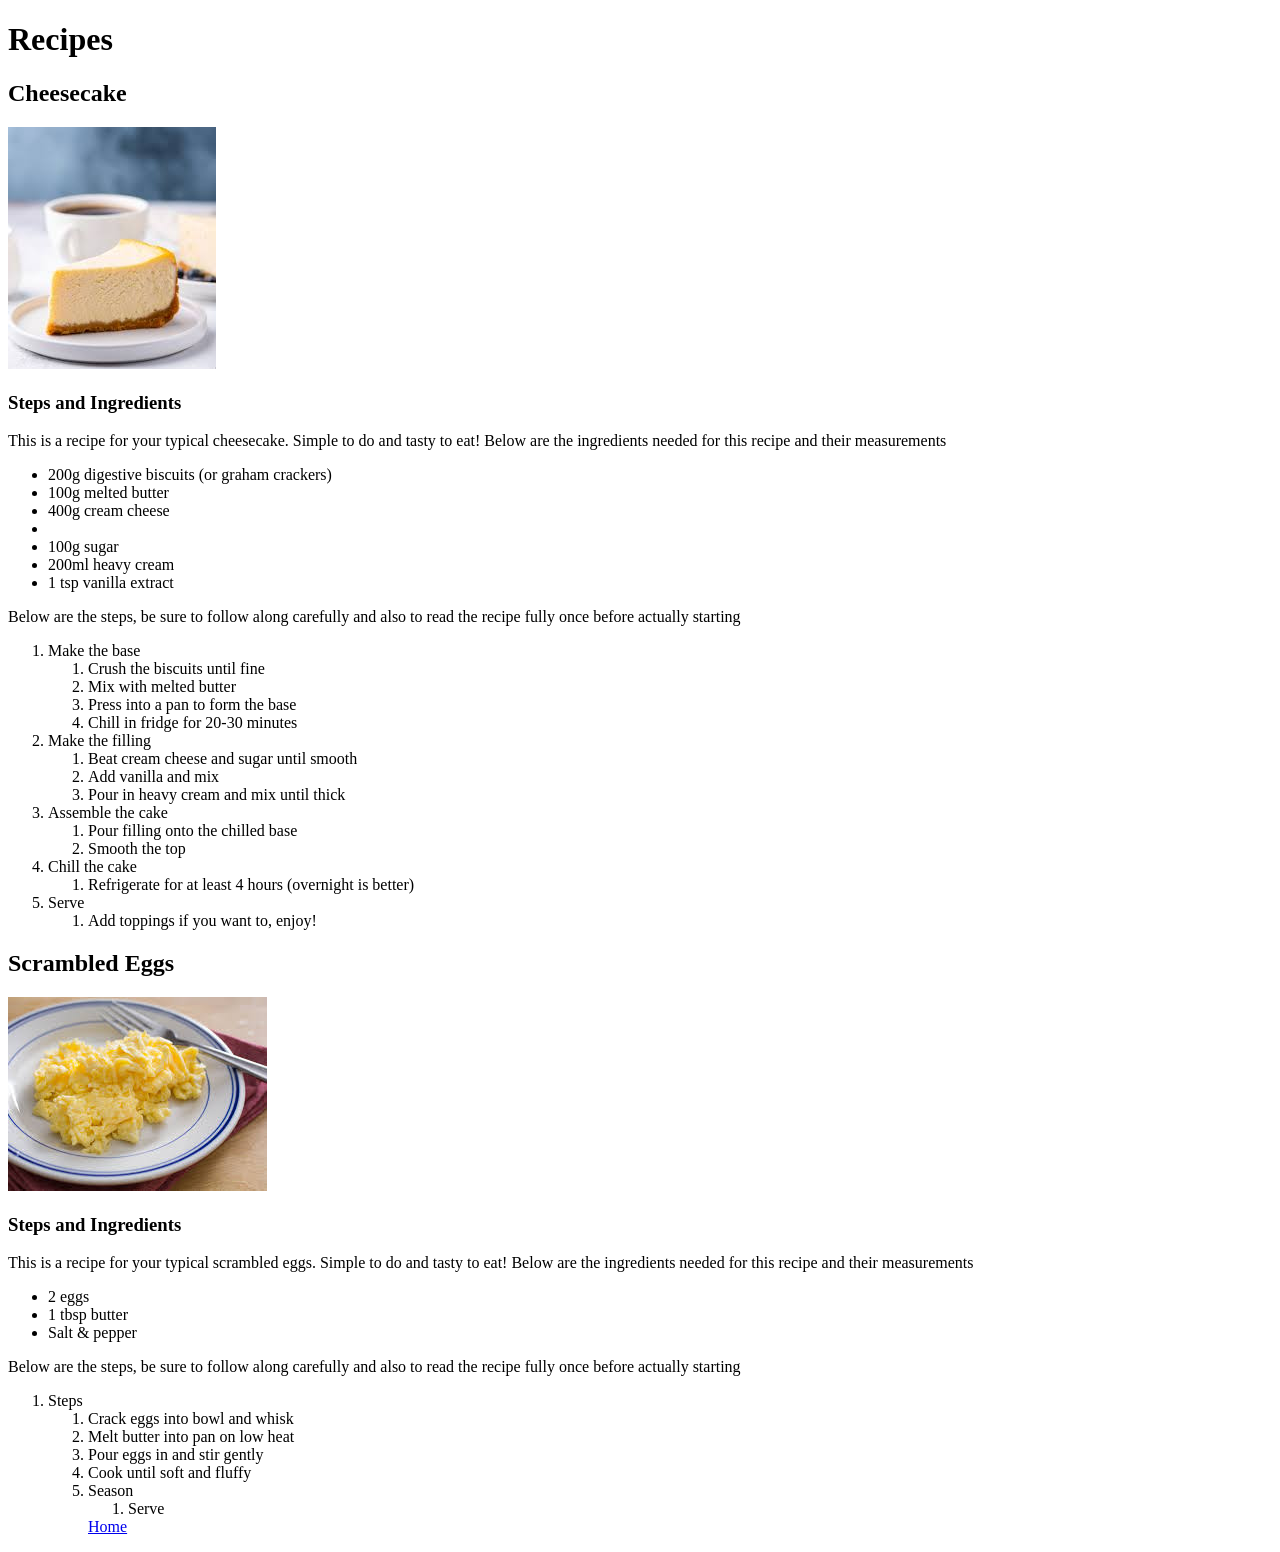
==== recipes/cheesecake.html @ 467c461f "Add more recipes, images and etc" ====
<!DOCTYPE html>
<html lang="en">
<head>
    <meta charset="UTF-8">
    <meta name="viewport" content="width=device-width, initial-scale=1.0">
    <title>Document</title>
</head>
<body>
    <h1>Recipes</h1>
    <h2>Cheesecake</h2>
    <img src="cheesecake.jpg" alt="Typical Plain Cheesecake">
    <h3>Steps and Ingredients</h3>
    <p>This is a recipe for your typical cheesecake. Simple to do and tasty to eat!
        Below are the ingredients needed for this recipe and their measurements</p>
        <ul>
            <li>200g digestive biscuits (or graham crackers)</li>
            <li>100g melted butter</li>
            <li>400g cream cheese<li>
            <li>100g sugar</li>
            <li>200ml heavy cream</li>
            <li>1 tsp vanilla extract</li>
        </ul>
            <p>Below are the steps, be sure to follow along carefully and also to read the recipe fully once before actually starting</p>
            <ol>
                <li>Make the base</li>
                <ol>
                    <li>Crush the biscuits until fine</li>
                    <li>Mix with melted butter</li>
                    <li>Press into a pan to form the base</li>
                    <li>Chill in fridge for 20-30 minutes</li>
                </ol>
                <li>Make the filling</li>
                <ol>
                    <li>Beat cream cheese and sugar until smooth</li>
                    <li>Add vanilla and mix</li>
                    <li>Pour in heavy cream and mix until thick</li>
                </ol>
                <li>Assemble the cake</li>
                <ol>
                    <li>Pour filling onto the chilled base</li>
                    <li>Smooth the top</li>
                </ol>
                <li>Chill the cake</li>
                <ol>
                    <li>Refrigerate for at least 4 hours (overnight is better)</li>
                </ol>
                <li>Serve</li>
                <ol>
                    <li>Add toppings if you want to, enjoy!</li>
                </ol>
            </ol>
        </ul>
    <h2>Scrambled Eggs</h2>
    <img src="scrambledegg.jpg" alt="Typical plate of scrambled eggs">
    <h3>Steps and Ingredients</h3>
    <p>This is a recipe for your typical scrambled eggs. Simple to do and tasty to eat!
        Below are the ingredients needed for this recipe and their measurements</p>
        <ul>
            <li>2 eggs</li>
            <li>1 tbsp butter</li>
            <li> Salt & pepper</li>
        </ul>
    <p>Below are the steps, be sure to follow along carefully and also to read the recipe fully once before actually starting</p>
        <ol>
            <li>Steps</li>
            <ol>
                <li>Crack eggs into bowl and whisk</li>
                <li>Melt butter into pan on low heat</li>
                <li>Pour eggs in and stir gently</li>
                <li>Cook until soft and fluffy</li>
                <li>Season</li>
        <ol>
            <li>Serve</li>
        </ol>
    <a href="../index.html">Home</a>
</body>
</html>
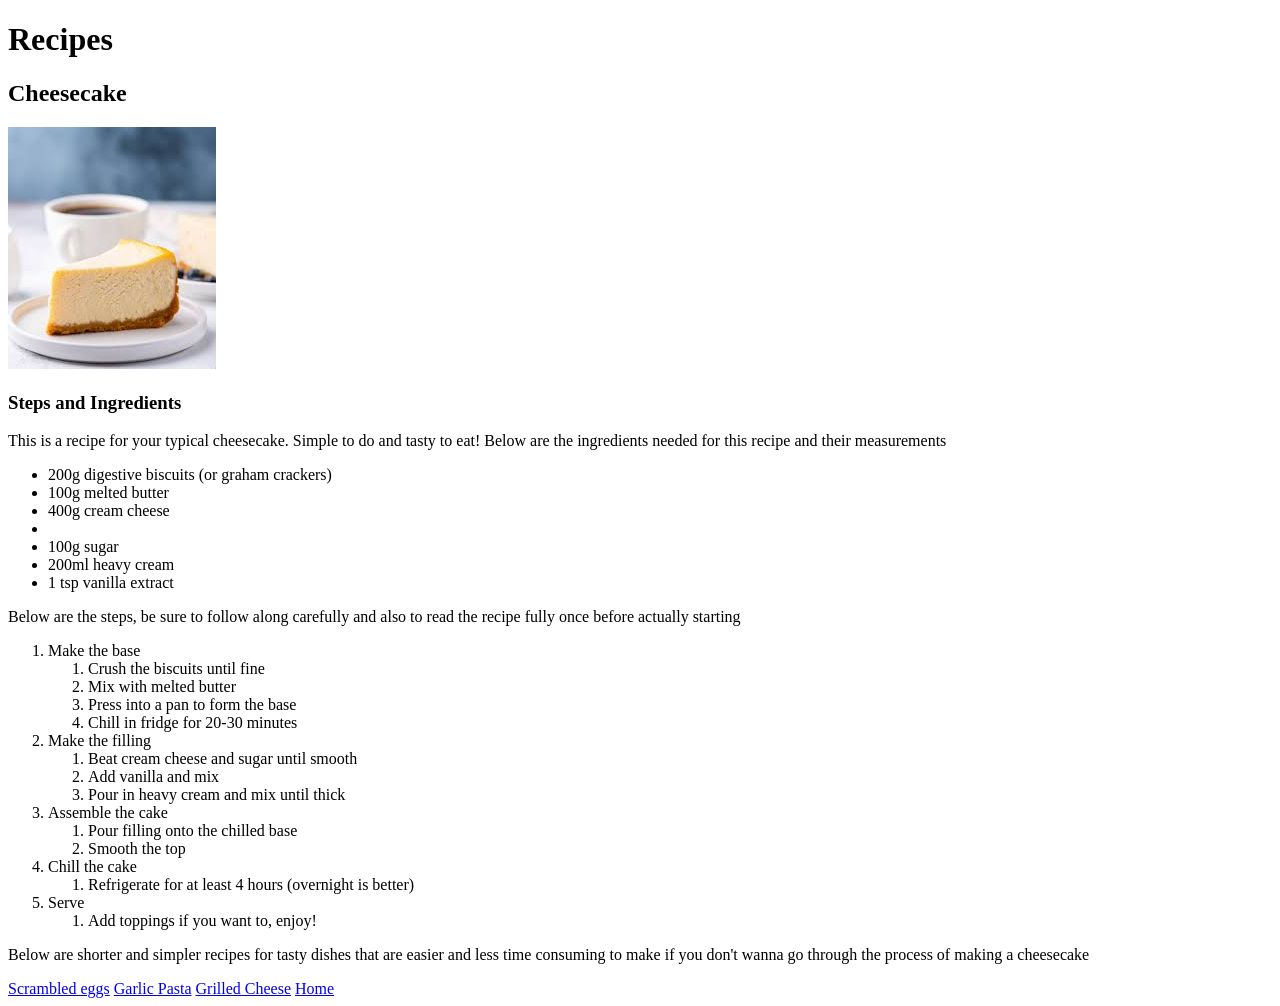
==== commit 5cfcd2d9: "Add new recipes and separate them into diff pages" ====
--- a/recipes/cheesecake.html
+++ b/recipes/cheesecake.html
@@ -50,28 +50,10 @@
                 </ol>
             </ol>
         </ul>
-    <h2>Scrambled Eggs</h2>
-    <img src="scrambledegg.jpg" alt="Typical plate of scrambled eggs">
-    <h3>Steps and Ingredients</h3>
-    <p>This is a recipe for your typical scrambled eggs. Simple to do and tasty to eat!
-        Below are the ingredients needed for this recipe and their measurements</p>
-        <ul>
-            <li>2 eggs</li>
-            <li>1 tbsp butter</li>
-            <li> Salt & pepper</li>
-        </ul>
-    <p>Below are the steps, be sure to follow along carefully and also to read the recipe fully once before actually starting</p>
-        <ol>
-            <li>Steps</li>
-            <ol>
-                <li>Crack eggs into bowl and whisk</li>
-                <li>Melt butter into pan on low heat</li>
-                <li>Pour eggs in and stir gently</li>
-                <li>Cook until soft and fluffy</li>
-                <li>Season</li>
-        <ol>
-            <li>Serve</li>
-        </ol>
+        <p>Below are shorter and simpler recipes for tasty dishes that are easier and less time consuming to make if you don't wanna go through the process of making a cheesecake</p>
+        <a href="scrambledeggs.html">Scrambled eggs</a>
+        <a href="garlicpasta.html">Garlic Pasta</a>
+        <a href="grilledcheese.html">Grilled Cheese</a>
     <a href="../index.html">Home</a>
 </body>
 </html>
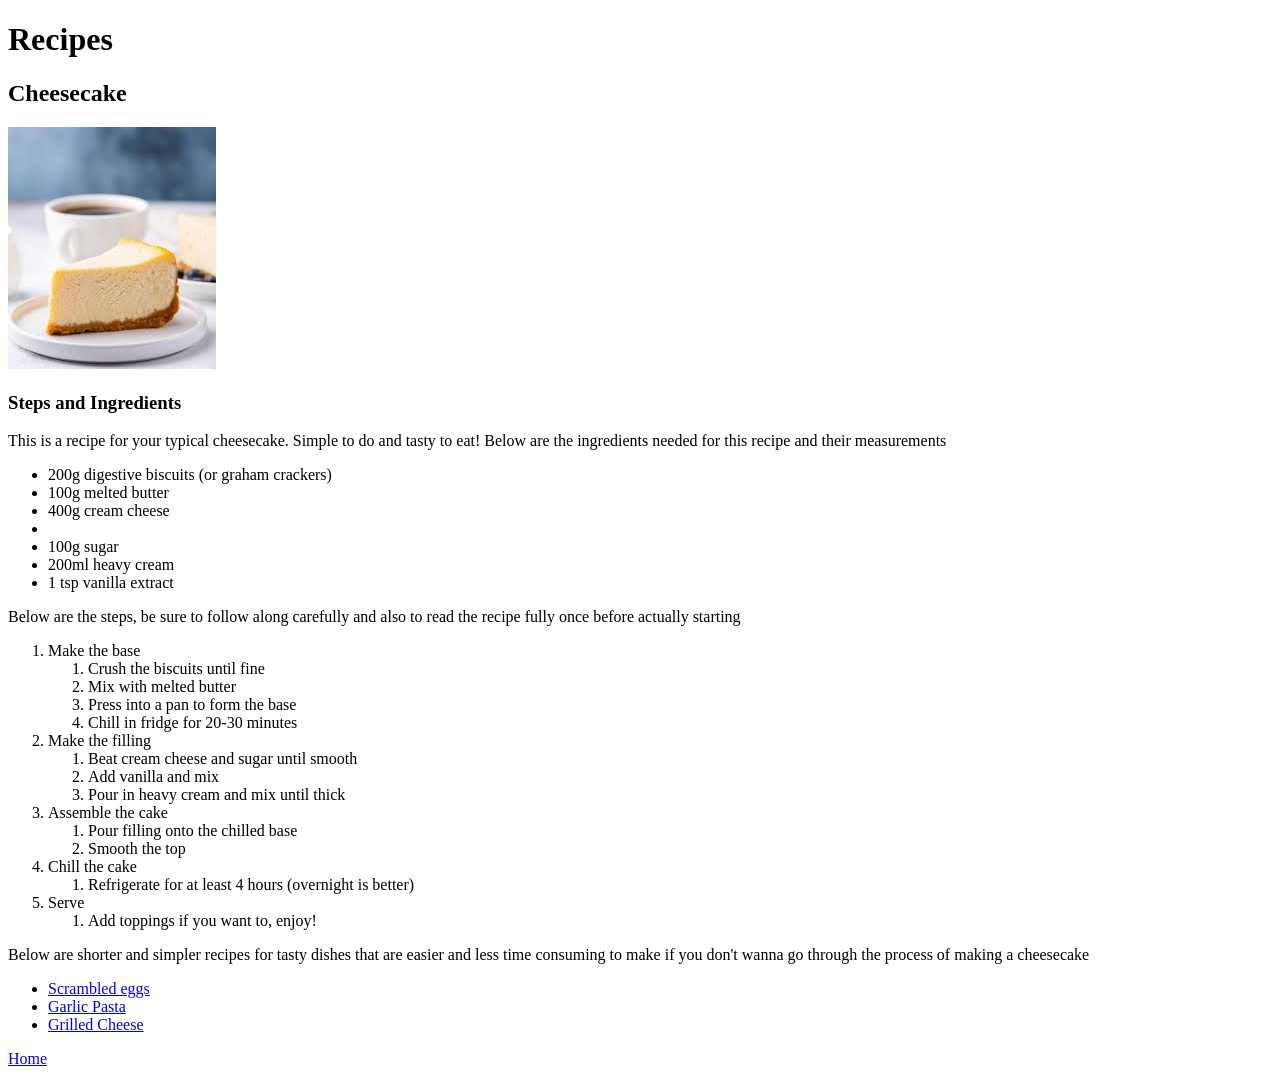
==== commit 57fd0e66: "Organize the links to other recipes" ====
--- a/recipes/cheesecake.html
+++ b/recipes/cheesecake.html
@@ -51,9 +51,11 @@
             </ol>
         </ul>
         <p>Below are shorter and simpler recipes for tasty dishes that are easier and less time consuming to make if you don't wanna go through the process of making a cheesecake</p>
-        <a href="scrambledeggs.html">Scrambled eggs</a>
-        <a href="garlicpasta.html">Garlic Pasta</a>
-        <a href="grilledcheese.html">Grilled Cheese</a>
+        <ul>
+        <li><a href="scrambledeggs.html">Scrambled eggs</a></li>
+        <li><a href="garlicpasta.html">Garlic Pasta</a></li>
+        <li><a href="grilledcheese.html">Grilled Cheese</a></li>
+        </ul>
     <a href="../index.html">Home</a>
 </body>
 </html>
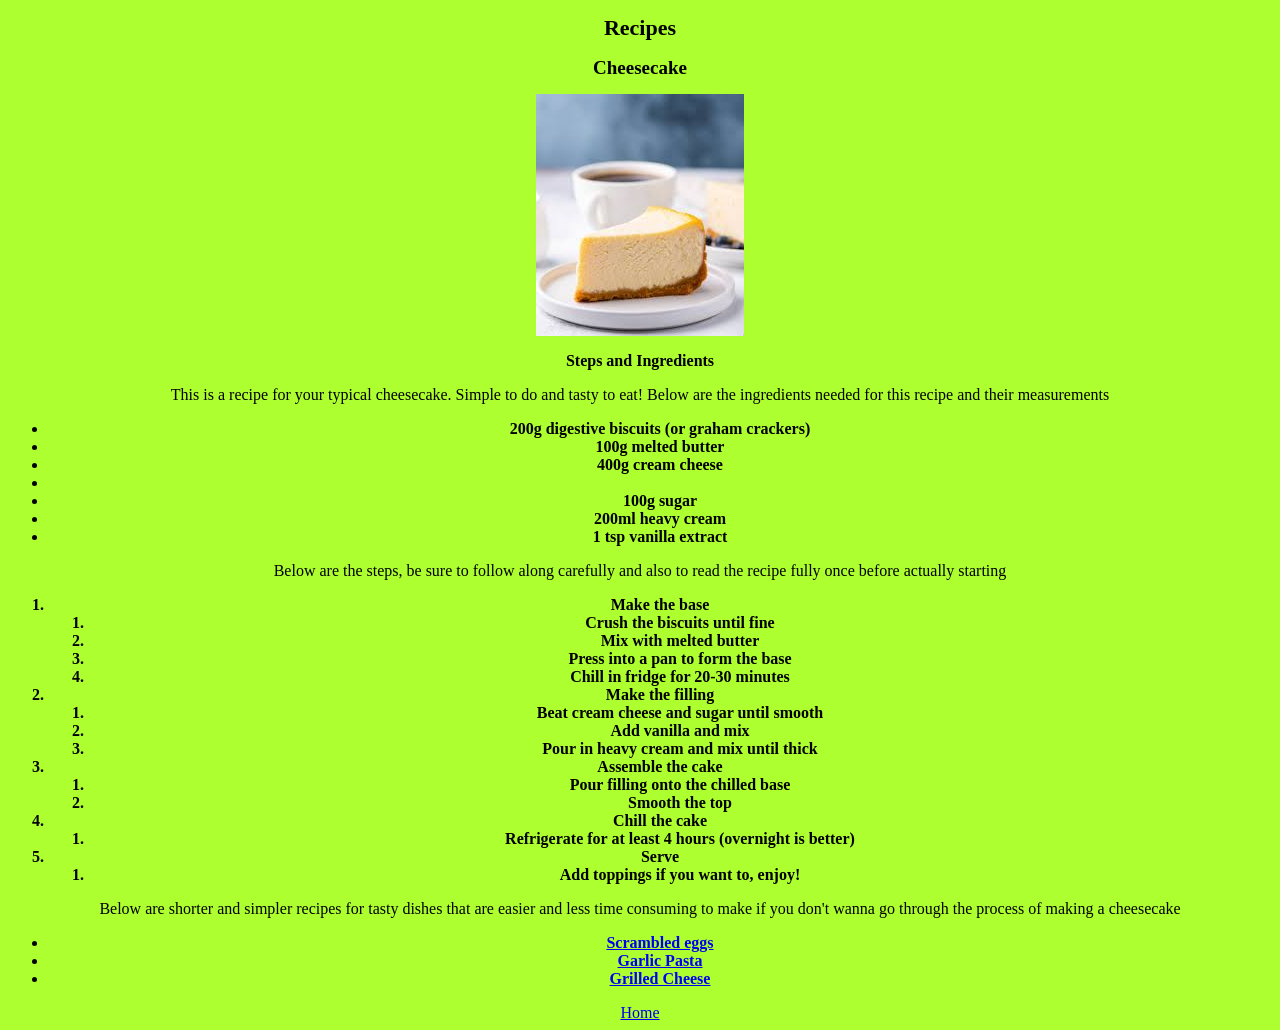
==== commit c6b3698d: "fix typo in link to stylesheet" ====
--- a/recipes/cheesecake.html
+++ b/recipes/cheesecake.html
@@ -3,12 +3,13 @@
 <head>
     <meta charset="UTF-8">
     <meta name="viewport" content="width=device-width, initial-scale=1.0">
-    <title>Document</title>
+    <link rel="stylesheet" href="style.css">
+    <title>Cheesecake</title>
 </head>
 <body>
     <h1>Recipes</h1>
     <h2>Cheesecake</h2>
-    <img src="cheesecake.jpg" alt="Typical Plain Cheesecake">
+    <img src="images/cheesecake.jpg" alt="Typical Plain Cheesecake">
     <h3>Steps and Ingredients</h3>
     <p>This is a recipe for your typical cheesecake. Simple to do and tasty to eat!
         Below are the ingredients needed for this recipe and their measurements</p>
--- a/recipes/style.css
+++ b/recipes/style.css
@@ -0,0 +1,35 @@
+* {
+    font-family:"Times New Roman", Arial, Verdana; 
+    font-size: 16px;
+    box-sizing:border-box;
+    text-align: center;
+}
+body {
+    background-color:greenyellow;
+}
+title {
+    font-weight: 700;
+    font-size: 24px;
+}
+
+h2 {
+    font-weight: 700;
+    font-size: 19px;
+}
+h1 {
+    font-weight: 800;
+    font-size: 22px;
+}
+h3 {
+    font-weight: 700;
+}
+ul {
+    font-weight: 600;
+}
+ol {
+    font-weight: 600;
+}
+img {
+    display: block;
+    margin: 0 auto;
+}
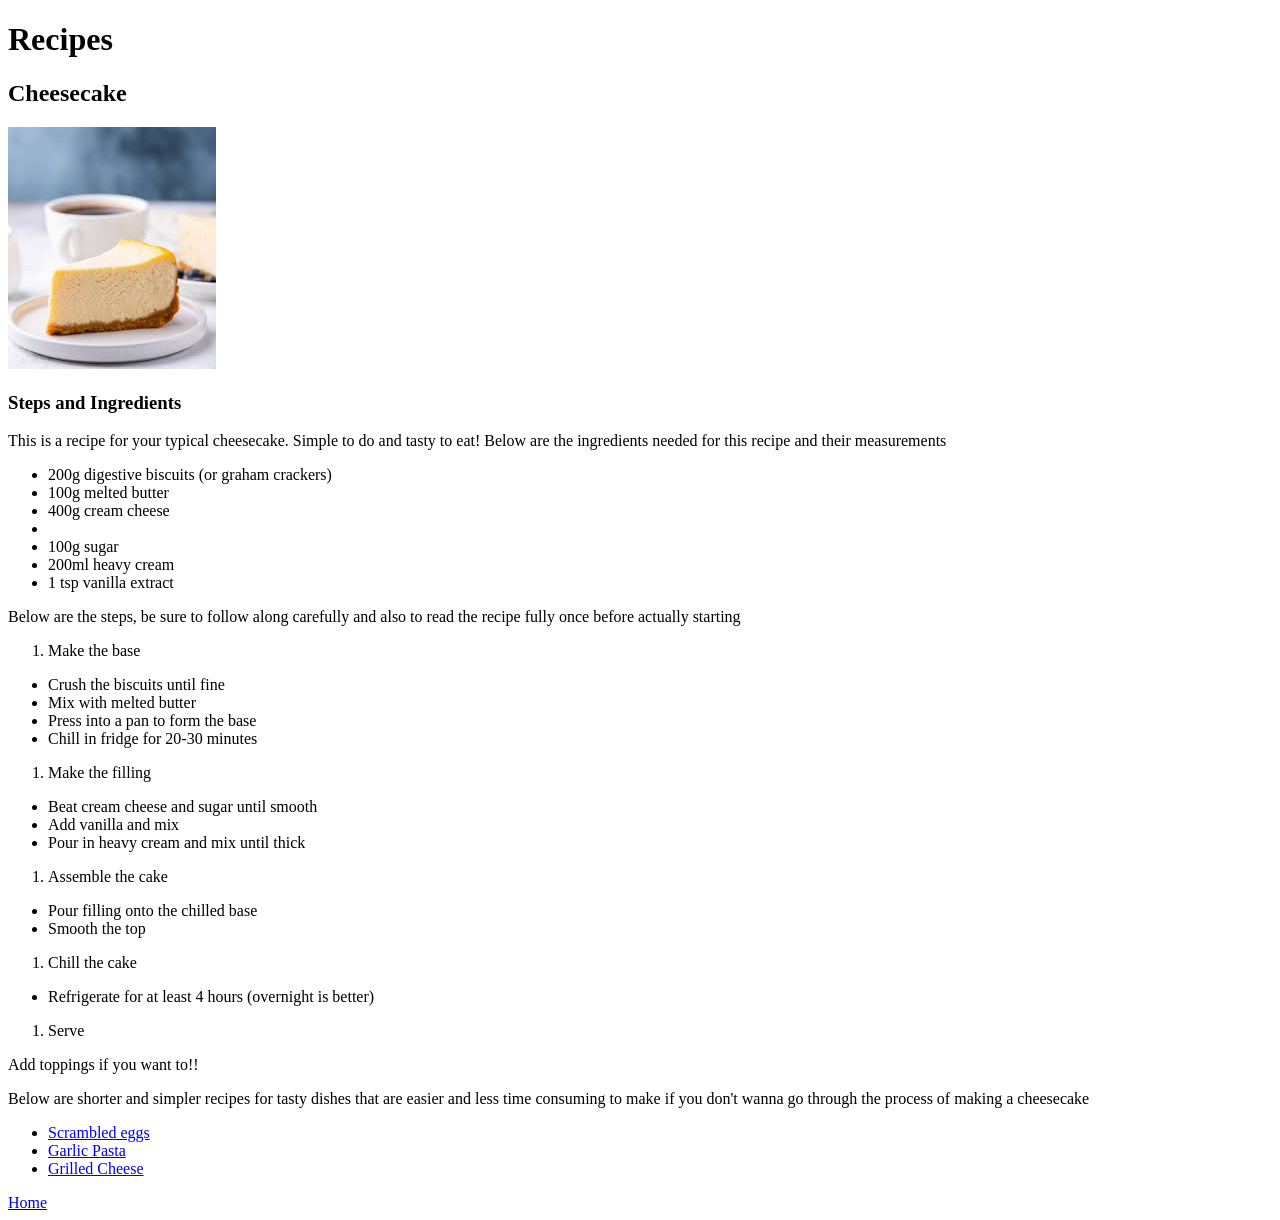
==== commit 82fd5f62: "organize lists" ====
--- a/recipes/cheesecake.html
+++ b/recipes/cheesecake.html
@@ -3,7 +3,7 @@
 <head>
     <meta charset="UTF-8">
     <meta name="viewport" content="width=device-width, initial-scale=1.0">
-    <link rel="stylesheet" href="style.css">
+        
     <title>Cheesecake</title>
 </head>
 <body>
@@ -24,33 +24,38 @@
             <p>Below are the steps, be sure to follow along carefully and also to read the recipe fully once before actually starting</p>
             <ol>
                 <li>Make the base</li>
-                <ol>
+            </ol>
+                <ul>
                     <li>Crush the biscuits until fine</li>
                     <li>Mix with melted butter</li>
                     <li>Press into a pan to form the base</li>
                     <li>Chill in fridge for 20-30 minutes</li>
-                </ol>
+                </ul>
+            <ol>
                 <li>Make the filling</li>
-                <ol>
+            </ol>
+                <ul>
                     <li>Beat cream cheese and sugar until smooth</li>
                     <li>Add vanilla and mix</li>
                     <li>Pour in heavy cream and mix until thick</li>
-                </ol>
+                </ul>
+            <ol>
                 <li>Assemble the cake</li>
-                <ol>
+            </ol>
+                <ul>
                     <li>Pour filling onto the chilled base</li>
                     <li>Smooth the top</li>
-                </ol>
+                </ul>
+            <ol>
                 <li>Chill the cake</li>
-                <ol>
+            </ol>
+                <ul>
                     <li>Refrigerate for at least 4 hours (overnight is better)</li>
-                </ol>
+                </ul>
+            <ol>
                 <li>Serve</li>
-                <ol>
-                    <li>Add toppings if you want to, enjoy!</li>
-                </ol>
             </ol>
-        </ul>
+                    <p>Add toppings if you want to!!</p>
         <p>Below are shorter and simpler recipes for tasty dishes that are easier and less time consuming to make if you don't wanna go through the process of making a cheesecake</p>
         <ul>
         <li><a href="scrambledeggs.html">Scrambled eggs</a></li>
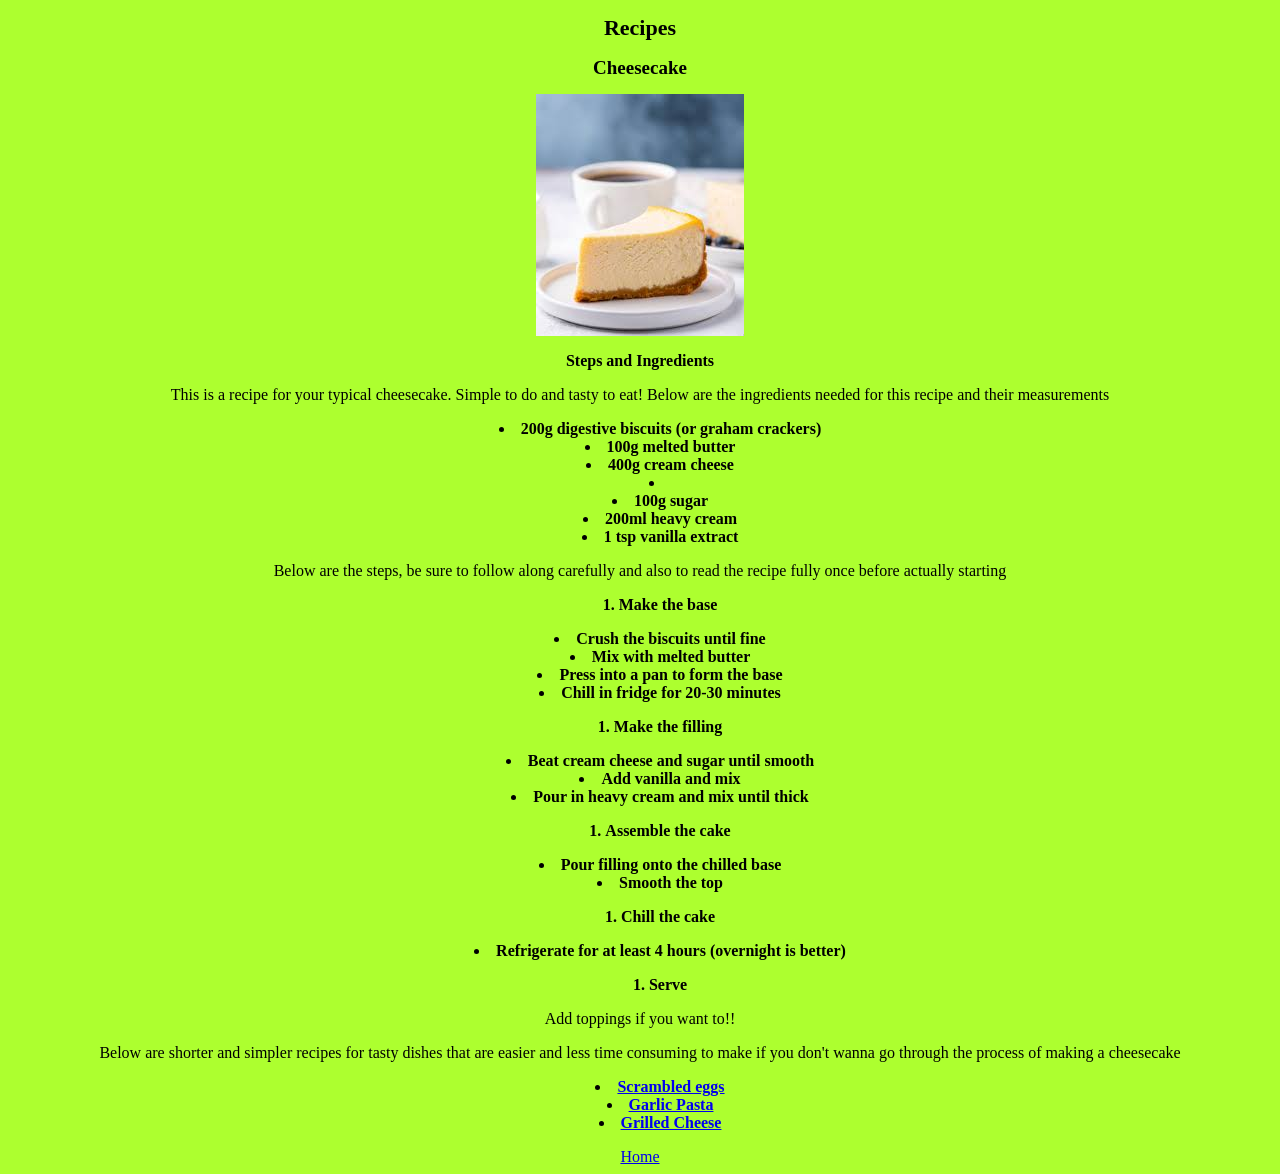
==== commit b434de07: "fix missing link to stylesheet" ====
--- a/recipes/cheesecake.html
+++ b/recipes/cheesecake.html
@@ -3,7 +3,7 @@
 <head>
     <meta charset="UTF-8">
     <meta name="viewport" content="width=device-width, initial-scale=1.0">
-        
+    <link rel="stylesheet" href="style.css">
     <title>Cheesecake</title>
 </head>
 <body>
--- a/recipes/style.css
+++ b/recipes/style.css
@@ -0,0 +1,37 @@
+* {
+    font-family:"Times New Roman", Arial, Verdana; 
+    font-size: 16px;
+    box-sizing:border-box;
+    text-align: center;
+}
+body {
+    background-color:greenyellow;
+}
+title {
+    font-weight: 700;
+    font-size: 24px;
+}
+
+h2 {
+    font-weight: 700;
+    font-size: 19px;
+}
+h1 {
+    font-weight: 800;
+    font-size: 22px;
+}
+h3 {
+    font-weight: 700;
+}
+ul {
+    font-weight: 600;
+    list-style-position: inside;
+}
+ol {
+    font-weight: 600;
+    list-style-position: inside;
+}
+img {
+    display: block;
+    margin: 0 auto;
+}
